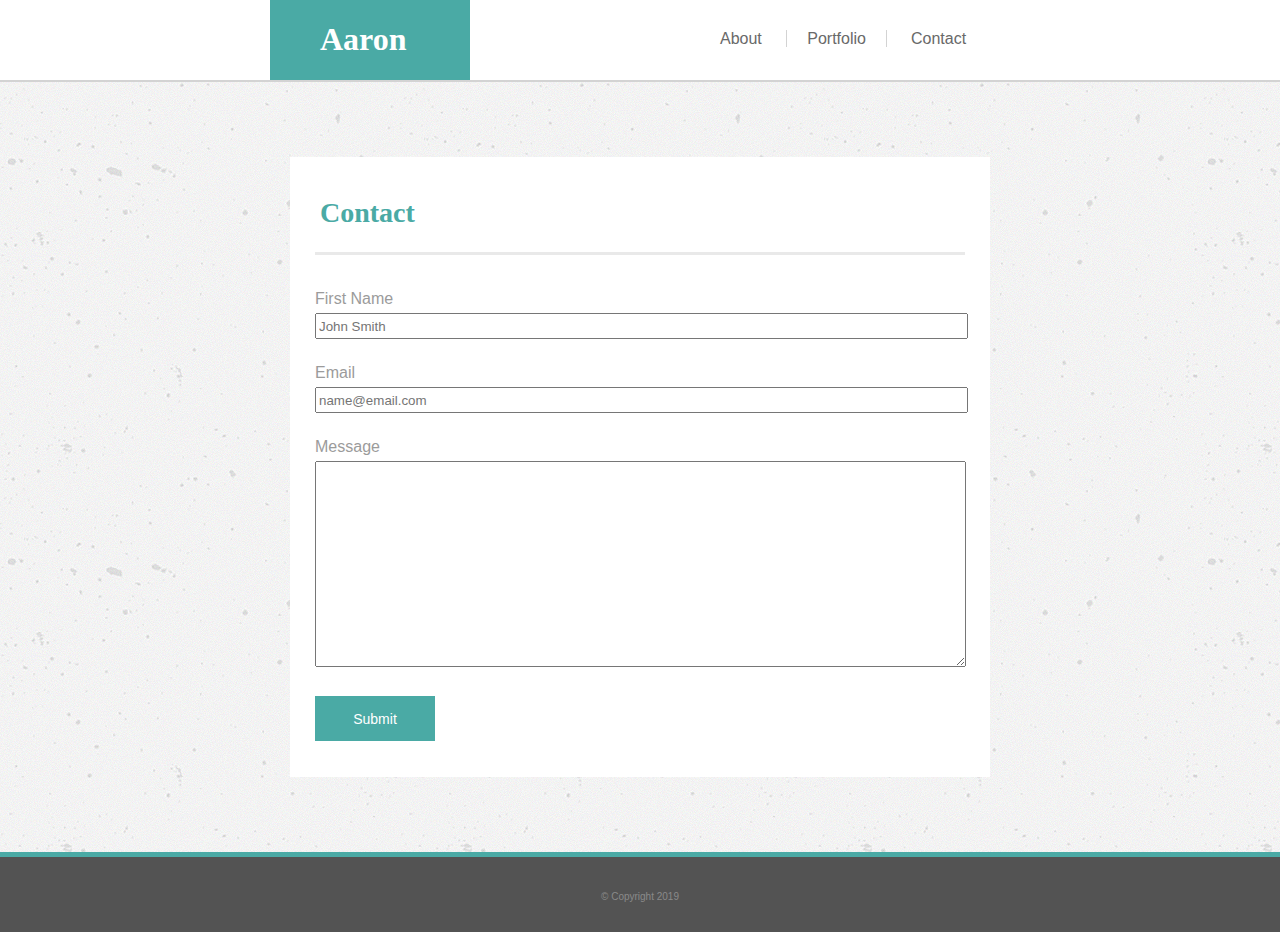
==== contact.html @ 7f2cf4b9 "contact form v1 test finished" ====
<!DOCTYPE html>
<html lang="en">
<head>
    <title>Basic-Portfolio</title>
    <link rel="stylesheet" href="reset.css"> 
    <link rel="stylesheet" href="Assets/style.css">
</head>
<body>
    <header>
        <div class="header-color-form"></div>

            <h1>Aaron</h1>

            <ul class="ul-form">
                <li><a href="About">About </a></li>
            
                <li id="li-border"><a href="About">Portfolio</a></li>
            
                <li><a href="About">Contact</a></li>
            </ul>
        

    </header>

    <section class="main-form">

            <h2> Contact</h2>

            <hr id="hr1">

        <form>
            First Name<br>
            <input type="text" name="firstname" placeholder="John Smith"><br>
            Email<br>
            <input type="text" name="email" placeholder="name@email.com"> <br>

            Message <br>
            <textarea id="subject" name="subject"></textarea> <br>

            <input type="submit" class="button">

          </form>

    </section>

<footer>
    <hr id="hr2">
    <p>© Copyright 2019</p>
</footer>


</body>
</html>
---- Assets/style.css ----
body{
    background-color: gray;
    background-image: url(../images/concrete-texture.png);
    margin: auto;
}

header {

    background-color: white;
    height: 80px;
    border-bottom: 2px solid lightgray;
    width: 100%;
}

h1 {
    float: left;
    margin-left:-150px;
    color: white;
    
}

h2 {
    Padding-top: 40px;
    padding-left: 30px;
    color:#4aaaa5;
    margin-top: 0;
    font-size: 28px;
}

#face-pic{
    float: left;
    width: 200px;
    padding-left:25px;
    padding-right: 25px;
    padding-top: 25px;
    padding-bottom:25px;
}

p {
    margin:25px;
    line-height: 30px;
    color: rgb(138, 138, 138);
    font-family: sans-serif;
}

.header-color{ 
    float:left;
    margin-left: 145px; 
    background: #4aaaa5;
    height: 80px; 
    width: 200px;
    text-align: center;
    margin-top: 0;     
}

.header-color-form{ 
    float:left;
    margin-left: 270px; 
    background: #4aaaa5;
    height: 80px; 
    width: 200px;
    text-align: center;
    margin-top: 0;     
}

.main{
    background-color: white;
    width: 960px;
    height: 520px;
    border: rgb(155, 153, 153);
    margin-left: auto;
    margin-right:auto;
    margin-top: 75px;
    margin-bottom: 75px;
    border-width: 5px;    
}

.main-form{
    background-color: white;
    width: 700px;
    height: 620px;
    border: rgb(155, 153, 153);
    margin-left: auto;
    margin-right:auto;
    margin-top: 75px;
    margin-bottom: 75px;
    border-width: 5px;    
}

form {
    padding: 25px;
    font-family: sans-serif;
    color: rgb(155, 155, 155);
    margin-top: 10px;
    
}

input {
    margin-left: auto;
    margin-right: auto;
    height: 20px;
    width: 645px;
    margin-bottom: 25px;
    margin-top: 5px;
    
}

textarea {
    width: 645px;
    height: 200px;
    margin-top: 5px;
}

.button {
    background-color: #4aaaa5;
    border: none;
    color: white;
    margin-top: 25px;
    padding: 15px 32px;
    width: 120px;
    text-align: center;
    text-decoration: none;
    height: 45px;
    font-size: 14px;
}

ul li {
    display: inline;  
    font-family: sans-serif;
}

.ul-form {
    margin: 0;
    width: 400px;
    padding-top: 30px;
    padding-left: 700px;
    list-style-type: none;  
}

.paragraph {
    margin-top: 50px; 
}

li a {
    text-decoration: none;
    color: rgb(105, 105, 105);
    padding-left: 20px;
    padding-right: 20px;
}

#li-border {
    border-left: solid 1px lightgrey;
    border-right: solid 1px lightgrey;
}


#hr1{
    margin-left: 25px;
    margin-right: 25px;
    height: 3px;
    display: block;
    background-color: lightgray;
    border: none;
    opacity: .5;
}

#hr2 {
    background-color: #4aaaa5;
    height: 5px;
    margin: 0;
    border: none;
}

footer {
   margin: auto;
   background-color: rgb(83, 83, 83);
   height: 80px;
   text-align: center;
   font-size: 10px;
}
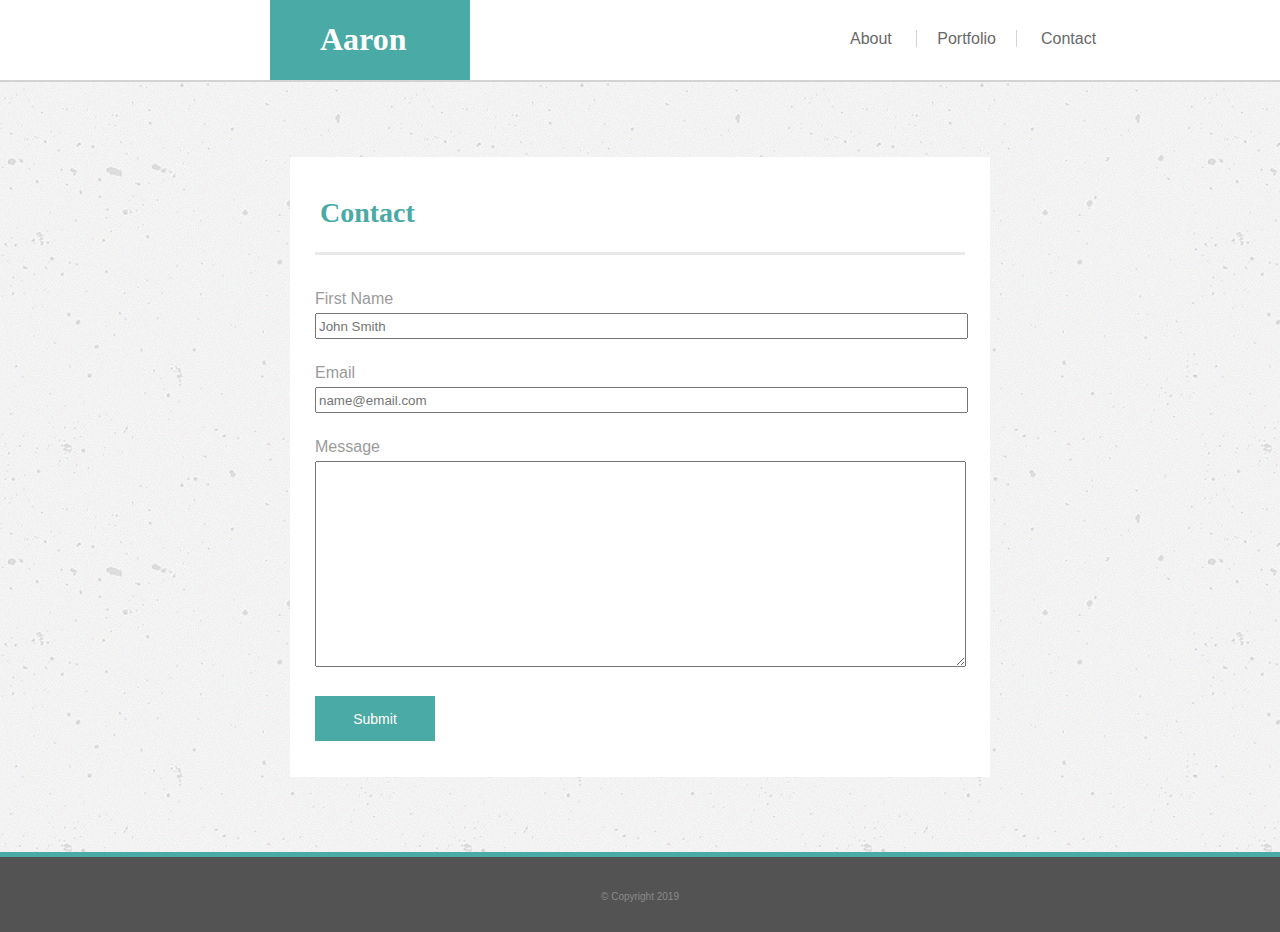
==== commit 6f6d3718: "index nav class error fix" ====
--- a/contact.html
+++ b/contact.html
@@ -11,12 +11,12 @@
 
             <h1>Aaron</h1>
 
-            <ul class="ul-form">
-                <li><a href="About">About </a></li>
+            <ul class="ul">
+                <li><a href="index.html">About </a></li>
             
-                <li id="li-border"><a href="About">Portfolio</a></li>
+                <li id="li-border"><a href="portfolio.html">Portfolio</a></li>
             
-                <li><a href="About">Contact</a></li>
+                <li><a href="contact.html">Contact</a></li>
             </ul>
         
 
--- a/Assets/style.css
+++ b/Assets/style.css
@@ -5,43 +5,13 @@
     margin: auto;
 }
 
+/* header stylings & h tags */
 header {
 
     background-color: white;
     height: 80px;
     border-bottom: 2px solid lightgray;
     width: 100%;
-}
-
-h1 {
-    float: left;
-    margin-left:-150px;
-    color: white;
-    
-}
-
-h2 {
-    Padding-top: 40px;
-    padding-left: 30px;
-    color:#4aaaa5;
-    margin-top: 0;
-    font-size: 28px;
-}
-
-#face-pic{
-    float: left;
-    width: 200px;
-    padding-left:25px;
-    padding-right: 25px;
-    padding-top: 25px;
-    padding-bottom:25px;
-}
-
-p {
-    margin:25px;
-    line-height: 30px;
-    color: rgb(138, 138, 138);
-    font-family: sans-serif;
 }
 
 .header-color{ 
@@ -63,6 +33,58 @@
     text-align: center;
     margin-top: 0;     
 }
+
+h1 {
+    float: left;
+    margin-left:-150px;
+    color: white;
+    
+}
+
+h2 {
+    Padding-top: 40px;
+    padding-left: 30px;
+    color:#4aaaa5;
+    margin-top: 0;
+    font-size: 28px;
+}
+
+/* nav menus styling */
+
+ul {
+    margin-top: 0;
+    padding-top: 30px;
+    margin-left: 400;
+    padding-left: 830px;
+}
+
+ul li {
+    display: inline;  
+    font-family: sans-serif;
+    
+}
+
+.ul-form {
+    margin: 0;
+    width: 400px;
+    padding-top: 30px;
+    padding-left: 700px;
+    list-style-type: none;  
+}
+
+li a {
+    text-decoration: none;
+    color: rgb(105, 105, 105);
+    padding-left: 20px;
+    padding-right: 20px;
+}
+
+#li-border {
+    border-left: solid 1px lightgrey;
+    border-right: solid 1px lightgrey;
+}
+
+/* main content areas */
 
 .main{
     background-color: white;
@@ -88,6 +110,29 @@
     border-width: 5px;    
 }
 
+/* homepage styling */
+#face-pic{
+    float: left;
+    width: 200px;
+    padding-left:25px;
+    padding-right: 25px;
+    padding-top: 25px;
+    padding-bottom:25px;
+}
+
+p {
+    margin:25px;
+    line-height: 30px;
+    color: rgb(138, 138, 138);
+    font-family: sans-serif;
+}
+
+.paragraph {
+margin-top: 50px; 
+color: #777777;
+}
+
+/* contact form styling */
 form {
     padding: 25px;
     font-family: sans-serif;
@@ -125,36 +170,7 @@
     font-size: 14px;
 }
 
-ul li {
-    display: inline;  
-    font-family: sans-serif;
-}
-
-.ul-form {
-    margin: 0;
-    width: 400px;
-    padding-top: 30px;
-    padding-left: 700px;
-    list-style-type: none;  
-}
-
-.paragraph {
-    margin-top: 50px; 
-}
-
-li a {
-    text-decoration: none;
-    color: rgb(105, 105, 105);
-    padding-left: 20px;
-    padding-right: 20px;
-}
-
-#li-border {
-    border-left: solid 1px lightgrey;
-    border-right: solid 1px lightgrey;
-}
-
-
+/* decorations & dividers */
 #hr1{
     margin-left: 25px;
     margin-right: 25px;
@@ -163,14 +179,9 @@
     background-color: lightgray;
     border: none;
     opacity: .5;
-}
+ }
 
-#hr2 {
-    background-color: #4aaaa5;
-    height: 5px;
-    margin: 0;
-    border: none;
-}
+/* footer styling */
 
 footer {
    margin: auto;
@@ -179,3 +190,10 @@
    text-align: center;
    font-size: 10px;
 }
+
+#hr2 {
+    background-color: #4aaaa5;
+    height: 5px;
+    margin: 0;
+    border: none;
+}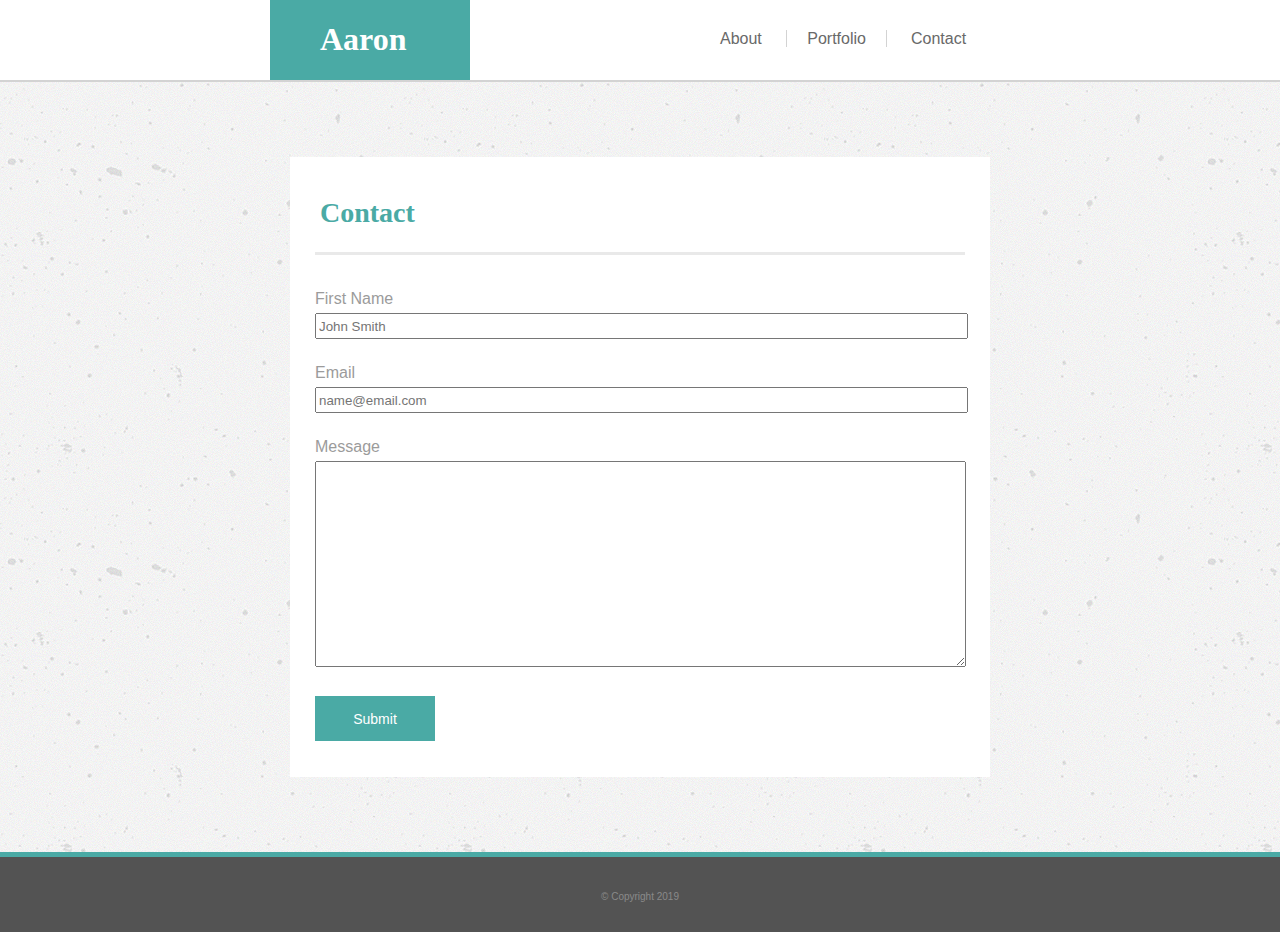
==== commit 3c641046: "another nav fix on index" ====
--- a/contact.html
+++ b/contact.html
@@ -11,7 +11,7 @@
 
             <h1>Aaron</h1>
 
-            <ul class="ul">
+            <ul class="ul-form">
                 <li><a href="index.html">About </a></li>
             
                 <li id="li-border"><a href="portfolio.html">Portfolio</a></li>
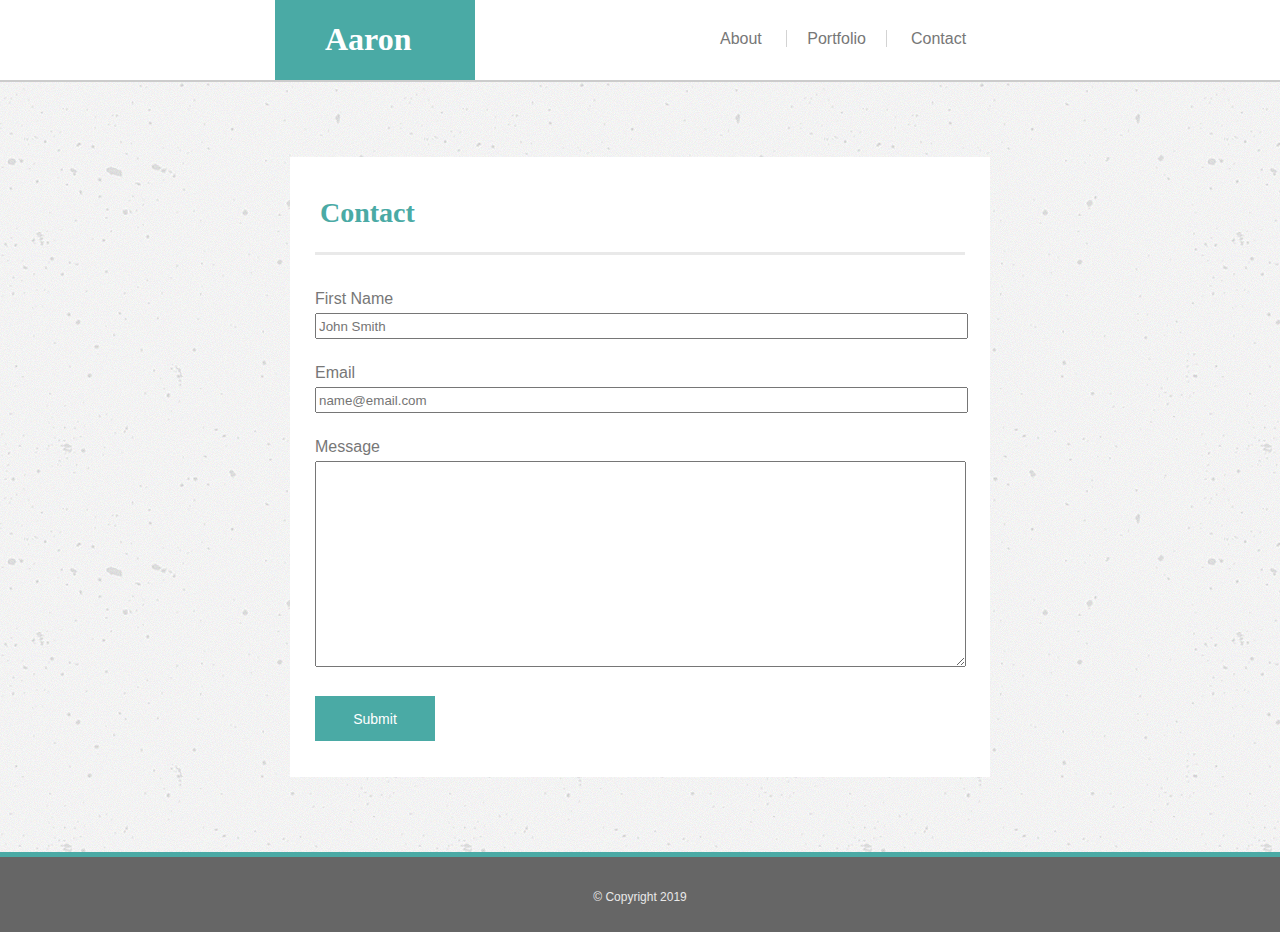
==== commit f801b9fa: "cleaned up colors to match requested hex codes" ====
--- a/contact.html
+++ b/contact.html
@@ -1,7 +1,7 @@
 <!DOCTYPE html>
 <html lang="en">
 <head>
-    <title>Basic-Portfolio</title>
+    <title>Contact Page</title>
     <link rel="stylesheet" href="reset.css"> 
     <link rel="stylesheet" href="Assets/style.css">
 </head>
@@ -43,10 +43,10 @@
 
     </section>
 
-<footer>
-    <hr id="hr2">
-    <p>© Copyright 2019</p>
-</footer>
+    <footer>
+        <hr id="hr2">
+        <p id="foot-text"> © Copyright 2019</p>
+    </footer>
 
 
 </body>
--- a/Assets/style.css
+++ b/Assets/style.css
@@ -3,6 +3,7 @@
     background-color: gray;
     background-image: url(../images/concrete-texture.png);
     margin: auto;
+   
 }
 
 /* header stylings & h tags */
@@ -10,7 +11,7 @@
 
     background-color: white;
     height: 80px;
-    border-bottom: 2px solid lightgray;
+    border-bottom: 2px solid #cccccc;
     width: 100%;
 }
 
@@ -26,7 +27,7 @@
 
 .header-color-form{ 
     float:left;
-    margin-left: 270px; 
+    margin-left: 275px; 
     background: #4aaaa5;
     height: 80px; 
     width: 200px;
@@ -38,6 +39,7 @@
     float: left;
     margin-left:-150px;
     color: white;
+   
     
 }
 
@@ -74,7 +76,7 @@
 
 li a {
     text-decoration: none;
-    color: rgb(105, 105, 105);
+    color: #777777;
     padding-left: 20px;
     padding-right: 20px;
 }
@@ -90,7 +92,7 @@
     background-color: white;
     width: 960px;
     height: 520px;
-    border: rgb(155, 153, 153);
+    border: #dddddd;
     margin-left: auto;
     margin-right:auto;
     margin-top: 75px;
@@ -102,7 +104,7 @@
     background-color: white;
     width: 700px;
     height: 620px;
-    border: rgb(155, 153, 153);
+    border: #dddddd;
     margin-left: auto;
     margin-right:auto;
     margin-top: 75px;
@@ -123,7 +125,7 @@
 p {
     margin:25px;
     line-height: 30px;
-    color: rgb(138, 138, 138);
+    color: #777777;
     font-family: sans-serif;
 }
 
@@ -136,7 +138,7 @@
 form {
     padding: 25px;
     font-family: sans-serif;
-    color: rgb(155, 155, 155);
+    color: #777777;
     margin-top: 10px;
     
 }
@@ -185,10 +187,15 @@
 
 footer {
    margin: auto;
-   background-color: rgb(83, 83, 83);
+   background-color:#666666;
    height: 80px;
    text-align: center;
-   font-size: 10px;
+   font-size: 12px;
+   
+}
+
+#foot-text {
+    color: #e9e9e9;
 }
 
 #hr2 {
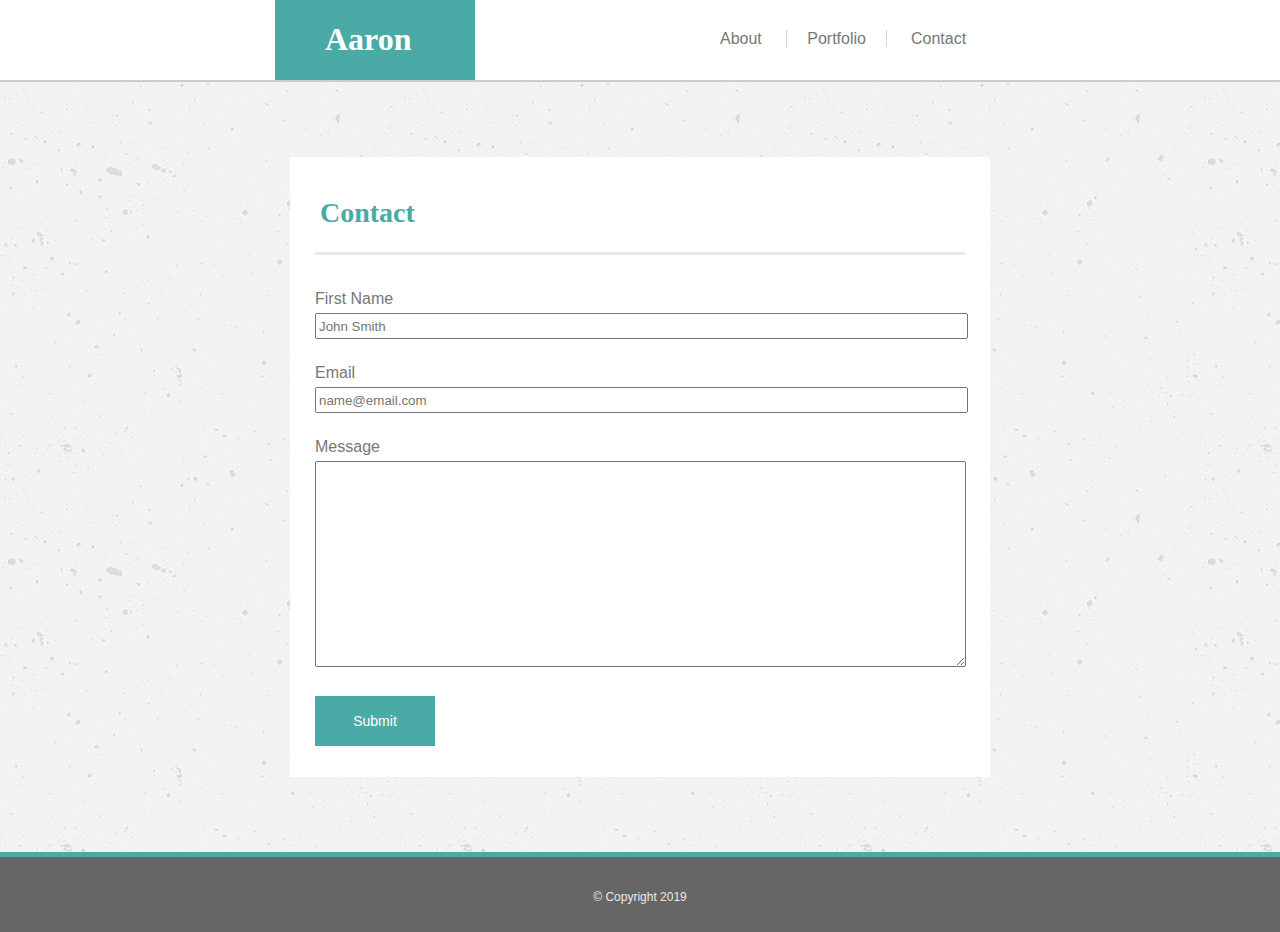
==== commit 7c760642: "added notes to Final Version" ====
--- a/contact.html
+++ b/contact.html
@@ -1,4 +1,5 @@
 <!DOCTYPE html>
+<!-- Submitted to Bootcamp -->
 <html lang="en">
 <head>
     <title>Contact Page</title>
@@ -45,7 +46,7 @@
 
     <footer>
         <hr id="hr2">
-        <p id="foot-text"> © Copyright 2019</p>
+        <p id="foot-text">© Copyright 2019</p>
     </footer>
 
 
--- a/Assets/style.css
+++ b/Assets/style.css
@@ -1,9 +1,14 @@
-
+/* NOTE: Submitted to Bootcamp */
+
+
+/* Main/Universal */
 body{
-    background-color: gray;
     background-image: url(../images/concrete-texture.png);
     margin: auto;
-   
+}
+
+a:hover {
+    color: #4aaaa5;
 }
 
 /* header stylings & h tags */
@@ -153,10 +158,21 @@
     
 }
 
+input:focus {
+    outline: none;
+    border:1px solid #4aaaa5;
+    box-shadow: 0 0 10px #4aaaa5;
+}
+
 textarea {
     width: 645px;
     height: 200px;
     margin-top: 5px;
+}
+textarea:focus {
+    outline: none;
+    border:1px solid #4aaaa5;
+    box-shadow: 0 0 10px #4aaaa5;
 }
 
 .button {
@@ -168,8 +184,33 @@
     width: 120px;
     text-align: center;
     text-decoration: none;
-    height: 45px;
+    height: 50px;
     font-size: 14px;
+}
+
+.button:hover {
+    opacity: .5;
+    border: 1px solid black;
+}
+
+/* portfolio page styling */
+
+/* NOTE: was unable to solve text/color overlays on portfolio images in time */
+
+.main-port{
+    background-color: white;
+    width: 700px;
+    height: 900px;
+    border: #dddddd;
+    margin-left: auto;
+    margin-right:auto;
+    margin-top: 75px;
+    margin-bottom: 75px;
+    border-width: 5px;    
+}
+
+.port-grid {
+    margin: 25px;
 }
 
 /* decorations & dividers */
@@ -190,12 +231,13 @@
    background-color:#666666;
    height: 80px;
    text-align: center;
-   font-size: 12px;
+   
    
 }
 
 #foot-text {
     color: #e9e9e9;
+    font-size: 12px;
 }
 
 #hr2 {
